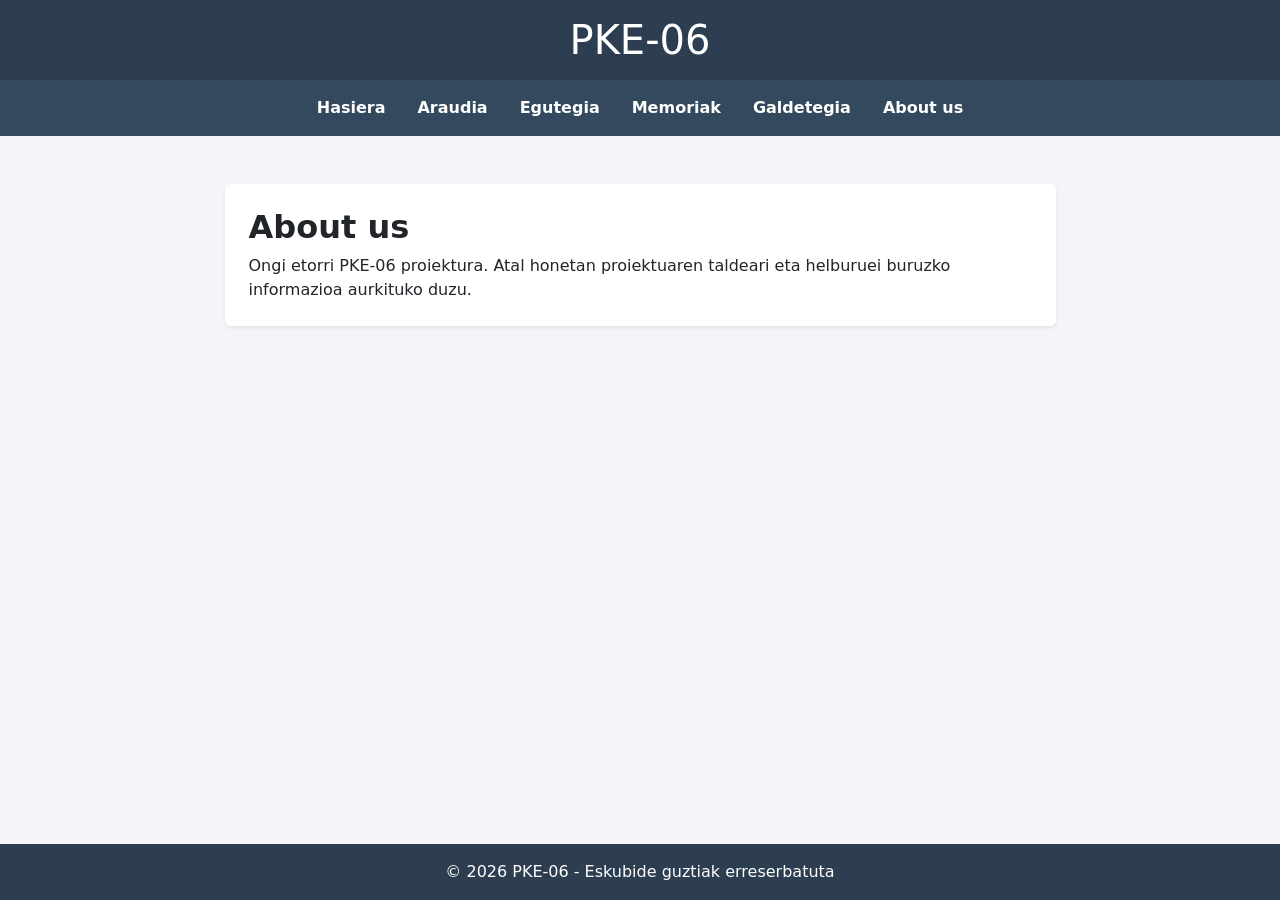
==== about-us.html @ bcf076b0 "htmls creado" ====
<!DOCTYPE html>
<html lang="eu">
<head>
    <meta charset="UTF-8">
    <meta name="viewport" content="width=device-width, initial-scale=1.0">
    <title>About us - PKE-06</title>
    <link href="https://cdn.jsdelivr.net/npm/bootstrap@5.3.8/dist/css/bootstrap.min.css"
          rel="stylesheet"
          integrity="sha384-sRIl4kxILFvY47J16cr9ZwB07vP4J8+LH7qKQnuqkuIAvNWLzeN8tE5YBujZqJLB"
          crossorigin="anonymous">
    <link rel="stylesheet" href="styles.css">
</head>
<body class="d-flex flex-column min-vh-100">
    <header class="bg-pke-dark text-white text-center py-3">
        <div class="container">
            <h1 class="mb-0">PKE-06</h1>
        </div>
    </header>

    <nav class="navbar navbar-expand-md bg-pke-nav py-2" data-bs-theme="dark" aria-label="Nabigazio nagusia">
        <div class="container">
            <button class="navbar-toggler" type="button"
                    data-bs-toggle="collapse" data-bs-target="#menuNagusia"
                    aria-controls="menuNagusia" aria-expanded="false"
                    aria-label="Nabigazio-menua zabaldu">
                <span class="navbar-toggler-icon"></span>
            </button>
            <div class="collapse navbar-collapse" id="menuNagusia">
                <ul class="navbar-nav mx-auto text-center">
                    <li class="nav-item"><a class="nav-link px-3" href="index.html">Hasiera</a></li>
                    <li class="nav-item"><a class="nav-link px-3" href="araudia.html">Araudia</a></li>
                    <li class="nav-item"><a class="nav-link px-3" href="egutegia.html">Egutegia</a></li>
                    <li class="nav-item"><a class="nav-link px-3" href="memoriak.html">Memoriak</a></li>
                    <li class="nav-item"><a class="nav-link px-3" href="galdetegia.html">Galdetegia</a></li>
                    <li class="nav-item"><a class="nav-link px-3" href="about-us.html" aria-current="page">About us</a></li>
                </ul>
            </div>
        </div>
    </nav>

    <main class="container my-4 my-md-5">
        <div class="row justify-content-center">
            <div class="col-12 col-lg-9">
                <div class="card border-0 shadow-sm">
                    <div class="card-body p-4">
                        <h2 class="fw-bold">About us</h2>
                        <p class="mb-0">Ongi etorri PKE-06 proiektura. Atal honetan proiektuaren taldeari eta helburuei buruzko informazioa aurkituko duzu.</p>
                    </div>
                </div>
            </div>
        </div>
    </main>

    <footer class="bg-pke-dark text-white text-center py-3 mt-auto">
        <div class="container"><p class="mb-0">&copy; 2026 PKE-06 - Eskubide guztiak erreserbatuta</p></div>
    </footer>

    <script src="https://cdn.jsdelivr.net/npm/bootstrap@5.3.8/dist/js/bootstrap.bundle.min.js"
            integrity="sha384-FKyoEForCGlyvwx9Hj09JcYn3nv7wiPVlz7YYwJrWVcXK/BmnVDxM+D2scQbITxI"
            crossorigin="anonymous"></script>
</body>
</html>
---- styles.css ----
:root {
    --pke-dark: #2c3e50;
    --pke-nav: #34495e;
    --pke-accent: #1abc9c;
    --pke-hero: #eef2f5;
}
body {
    background-color: #f4f4f9;
}
.bg-pke-dark {
    background-color: var(--pke-dark);
}
.bg-pke-nav {
    background-color: var(--pke-nav);
}
.bg-pke-hero {
    background-color: var(--pke-hero);
}
.bg-pke-nav .nav-link {
    color: #ffffff;
    font-weight: bold;
    border-radius: 0.25rem;
}
.bg-pke-nav .nav-link:hover,
.bg-pke-nav .nav-link:focus {
    background-color: var(--pke-accent);
    color: #ffffff;
}
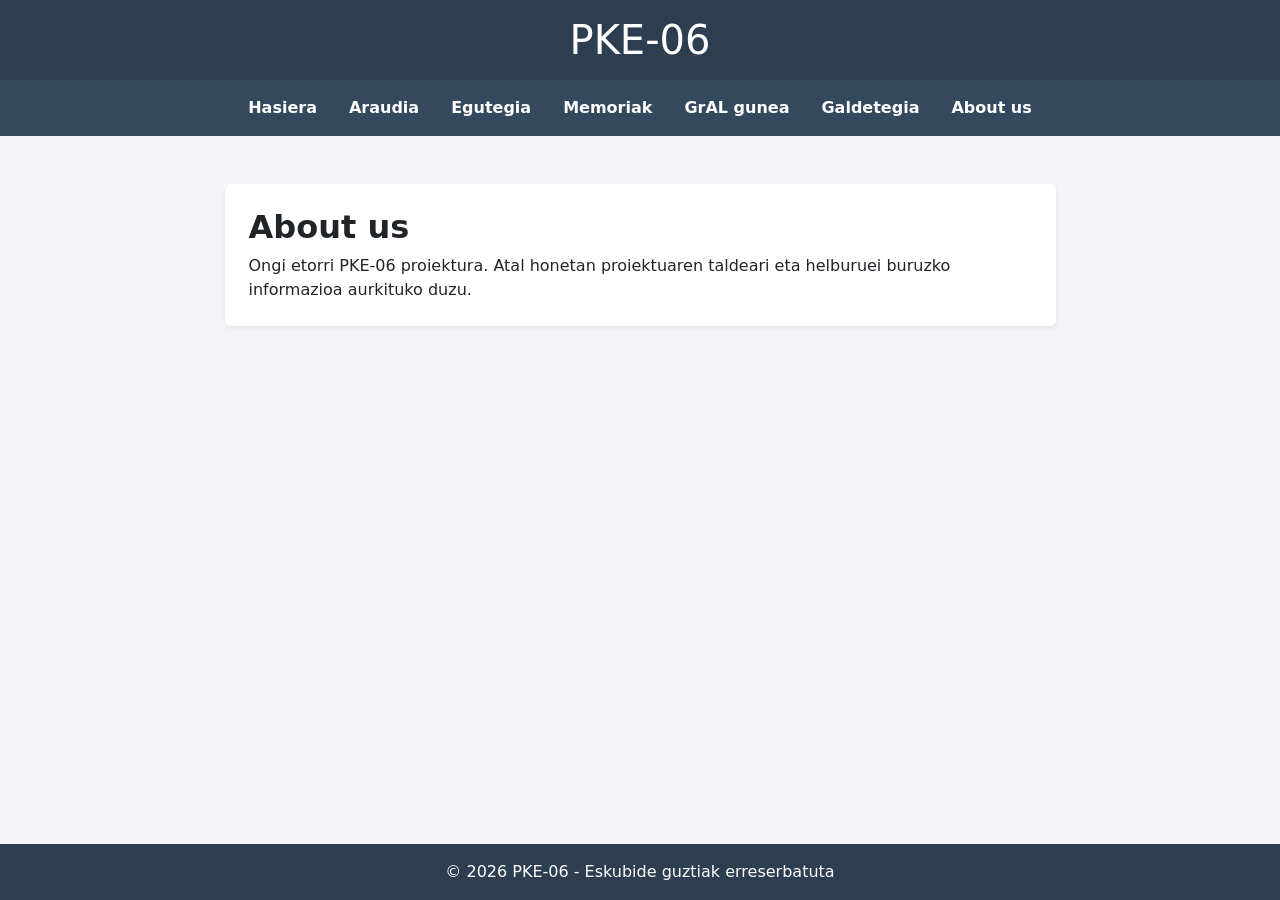
==== commit e4727fdc: "gral-gunea" ====
--- a/about-us.html
+++ b/about-us.html
@@ -31,6 +31,7 @@
                     <li class="nav-item"><a class="nav-link px-3" href="araudia.html">Araudia</a></li>
                     <li class="nav-item"><a class="nav-link px-3" href="egutegia.html">Egutegia</a></li>
                     <li class="nav-item"><a class="nav-link px-3" href="memoriak.html">Memoriak</a></li>
+                    <li class="nav-item"><a class="nav-link px-3" href="gral-gunea.html">GrAL gunea</a></li>
                     <li class="nav-item"><a class="nav-link px-3" href="galdetegia.html">Galdetegia</a></li>
                     <li class="nav-item"><a class="nav-link px-3" href="about-us.html" aria-current="page">About us</a></li>
                 </ul>
--- a/styles.css
+++ b/styles.css
@@ -26,3 +26,11 @@
     background-color: var(--pke-accent);
     color: #ffffff;
 }
+.section-card {
+    transition: transform 0.2s ease, box-shadow 0.2s ease;
+}
+.section-card:hover,
+.section-card:focus-visible {
+    transform: translateY(-0.2rem);
+    box-shadow: 0 0.5rem 1rem rgb(0 0 0 / 15%) !important;
+}
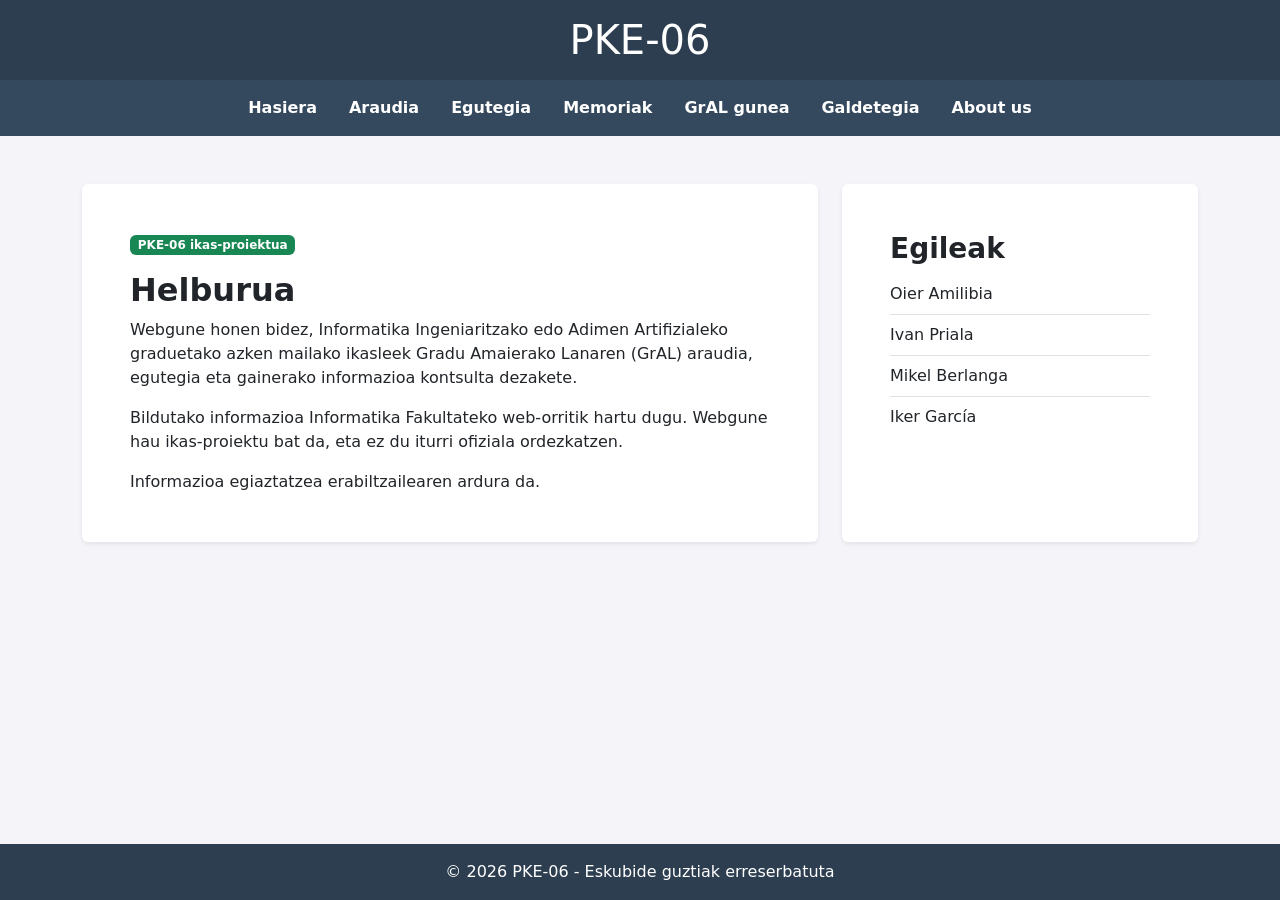
==== commit d6ccd224: "medio hecho" ====
--- a/about-us.html
+++ b/about-us.html
@@ -40,15 +40,31 @@
     </nav>
 
     <main class="container my-4 my-md-5">
-        <div class="row justify-content-center">
-            <div class="col-12 col-lg-9">
-                <div class="card border-0 shadow-sm">
-                    <div class="card-body p-4">
-                        <h2 class="fw-bold">About us</h2>
-                        <p class="mb-0">Ongi etorri PKE-06 proiektura. Atal honetan proiektuaren taldeari eta helburuei buruzko informazioa aurkituko duzu.</p>
+        <div class="row g-4 align-items-stretch">
+            <section class="col-12 col-lg-8" aria-labelledby="helburua">
+                <div class="card border-0 shadow-sm h-100">
+                    <div class="card-body p-4 p-md-5">
+                        <span class="badge text-bg-success mb-3">PKE-06 ikas-proiektua</span>
+                        <h2 id="helburua" class="fw-bold">Helburua</h2>
+                        <p>Webgune honen bidez, Informatika Ingeniaritzako edo Adimen Artifizialeko graduetako azken mailako ikasleek Gradu Amaierako Lanaren (GrAL) araudia, egutegia eta gainerako informazioa kontsulta dezakete.</p>
+                        <p>Bildutako informazioa Informatika Fakultateko web-orritik hartu dugu. Webgune hau ikas-proiektu bat da, eta ez du iturri ofiziala ordezkatzen.</p>
+                        <p class="mb-0">Informazioa egiaztatzea erabiltzailearen ardura da.</p>
                     </div>
                 </div>
-            </div>
+            </section>
+            <section class="col-12 col-lg-4" aria-labelledby="egileak">
+                <div class="card border-0 shadow-sm h-100">
+                    <div class="card-body p-4 p-md-5">
+                        <h2 id="egileak" class="h3 fw-bold">Egileak</h2>
+                        <ul class="list-group list-group-flush">
+                            <li class="list-group-item px-0">Oier Amilibia</li>
+                            <li class="list-group-item px-0">Ivan Priala</li>
+                            <li class="list-group-item px-0">Mikel Berlanga</li>
+                            <li class="list-group-item px-0">Iker García</li>
+                        </ul>
+                    </div>
+                </div>
+            </section>
         </div>
     </main>
 
